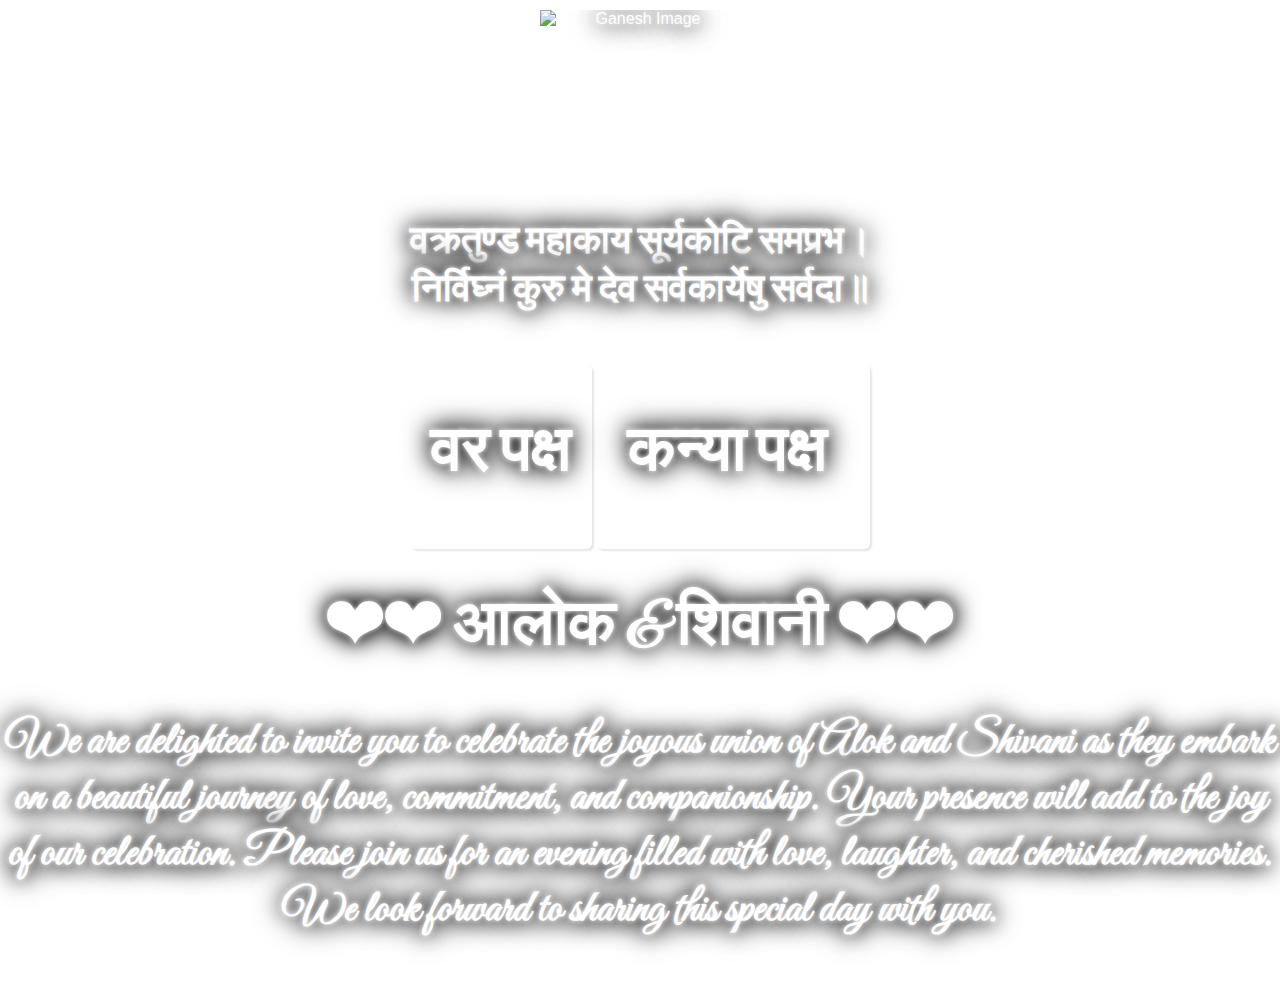
==== index.html @ 82a12266 "hindi format" ====
<!DOCTYPE html>
<html lang="en">
<head>
  <meta charset="UTF-8">
  <meta name="description" content="We are delighted to invite you to celebrate the joyous union of Alok and Shivani as they embark on a beautiful journey of love, commitment, and companionship.Your presence will add to the joy of our celebration. Please join us for an evening filled with love, laughter, and cherished memories.We look forward to sharing this special day with you.">
  <meta name="viewport" content="width=device-width, initial-scale=1.0">
  <link rel="stylesheet" href="https://fonts.googleapis.com/css2?family=Great+Vibes&display=swap">
  <link rel="preconnect" href="https://fonts.googleapis.com">
<link rel="preconnect" href="https://fonts.gstatic.com" crossorigin>
<link href="https://fonts.googleapis.com/css2?family=Agbalumo&family=Yesteryear&display=swap" rel="stylesheet">
  <style>
    body {
      margin: 0;
      padding: 0;
      background: url('https://drive.google.com/uc?export=view&id=14Bjcs7q76MsSCbeLeBRb5th87vgD0Tsw') no-repeat center center fixed;
      background-size: cover;
      display: flex;
      align-items: center;
      justify-content: center;
      flex-direction: column;
      font-family: 'Arial', sans-serif;
      color: #fff;
      position: relative;
    }

    #app {
      overflow: hidden;
      color: #ffffff;
      font-family: 'Montserrat', sans-serif;
      text-align: center;
      text-shadow: 0 0 5px #ffffff, 0 0 20px #000, 0 0 30px #000;
    }
    
    #app h1 {
      font-size: 5vw; /* Responsive font size */
      line-height: 1.2;
      color: #ffffff;
    }

    .ganesh-img {
      position: absolute;
      top: 10px;
      left: 50%;
      transform: translateX(-50%);
    }

    .ganesh-img img {
      width: 200px;
      height: 200px;
      object-fit: cover; /* Maintain aspect ratio while covering the container */
      display: block;
      margin: 0 auto; /* Center the image horizontally */
    }

    .meta-link,
    .meta-link2 {
      align-items: center;
      backdrop-filter: blur(3px);
      background-color: rgba(255, 255, 255, 0.05);
      border: 1px solid rgba(255, 255, 255, 0.1);
      border-radius: 6px;
      box-shadow: 2px 2px 2px rgba(0, 0, 0, 0.1);
      cursor: pointer;
      display: inline-flex;
      gap: 5px;
      padding: 10px 20px;
      text-decoration: none;
      transition: background-color 600ms, border-color 600ms;
      margin-top: 10px;
    }

    .meta-link:hover,
    .meta-link2:hover {
      background-color: rgba(255, 255, 255, 0.1);
      border: 1px solid rgba(255, 255, 255, 0.2);
    }

    .meta-link > i,
    .meta-link2 > i,
    .meta-link > span,
    .meta-link2 > span {
      height: 20px;
      line-height: 20px;
    }

    .meta-link > span,
    .meta-link2 > span {
      color: white;
      font-family: "Rubik", sans-serif;
      transition: color 600ms;
    }

    .additional-text {
      font-size: 4vw; /* Responsive font size */
      text-align: center;
      font-weight: bold;
      font-family: 'Great Vibes', cursive;
      margin: 220px 0 10px; /* Adjust the spacing */
      color: #ffffff;
    }

    .bottom-text {
      font-size: 3vw; /* Responsive font size */
      text-align: center;
      font-family: 'Great Vibes', cursive;
      color: #ffffff;
    }

    /* Media Query for Responsive Design */
    @media screen and (max-width: 768px) {
      #app h1 {
        font-size: 8vw; /* Adjust font size for smaller screens */
        color: #ffffff;
      }
      .ganesh-img img {
        width: 20vw; /* Adjust image size for smaller screens */
        height: 20vw;
      }
      .additional-text {
        font-size: 8vw; /* Adjust font size for smaller screens */
        margin-top: 30vw; /* Adjust the spacing for smaller screens */
        color: #ffffff;
      }
      .bottom-text {
        font-size: 6vw; /* Adjust font size for smaller screens */
      }
    }
  </style>
  <title>❤❤ Alok & Shivani, Wedding Invitation ❤❤</title>
</head>
<body>

  <div id="app">
    <div id="hero">
      <div class="ganesh-img">
        <img src="https://drive.google.com/uc?export=view&id=1odOJ7a6SJIRu7EUTegcBjuYnnbEsDFXs" alt="Ganesh Image">
      </div>
      <div class="bottom-text additional-text">
        <p>वक्रतुण्ड महाकाय सूर्यकोटि समप्रभ।<br>
        निर्विघ्नं कुरु मे देव सर्वकार्येषु सर्वदा॥</p>
      </div>
      <a id="source-link" class="bottom-text meta-link" href="groom.html" target="_self">
        <h1>वर पक्ष</h1>
      </a>
    
      <a id="source-link" class="bottom-text meta-link" href="bride.html" target="_self">
        <h1>&nbsp;कन्या पक्ष &nbsp;</h1>
      </a>
      <div class="bottom-text">
        <h1>❤❤ आलोक & शिवानी ❤❤</h1>
      </div>
      <div class="bottom-text">
        <h3>
          We are delighted to invite you to celebrate the joyous union of Alok and Shivani as they embark on a beautiful journey of love, commitment, and companionship.

          Your presence will add to the joy of our celebration. Please join us for an evening filled with love, laughter, and cherished memories.

          We look forward to sharing this special day with you.
        </h3>
      </div>
    </div>
  </div>

  <audio autoplay loop unmuted>
    <source src="Vakratunda_Mahakaya.ogg" type="audio/ogg">
    <source src="Vakratunda_Mahakaya.mp3" type="audio/mpeg">
    <source src="Vakratunda_Mahakaya.mp3" type="audio/mp3">
    Your browser does not support the audio tag.
  </audio>

</body>
</html>
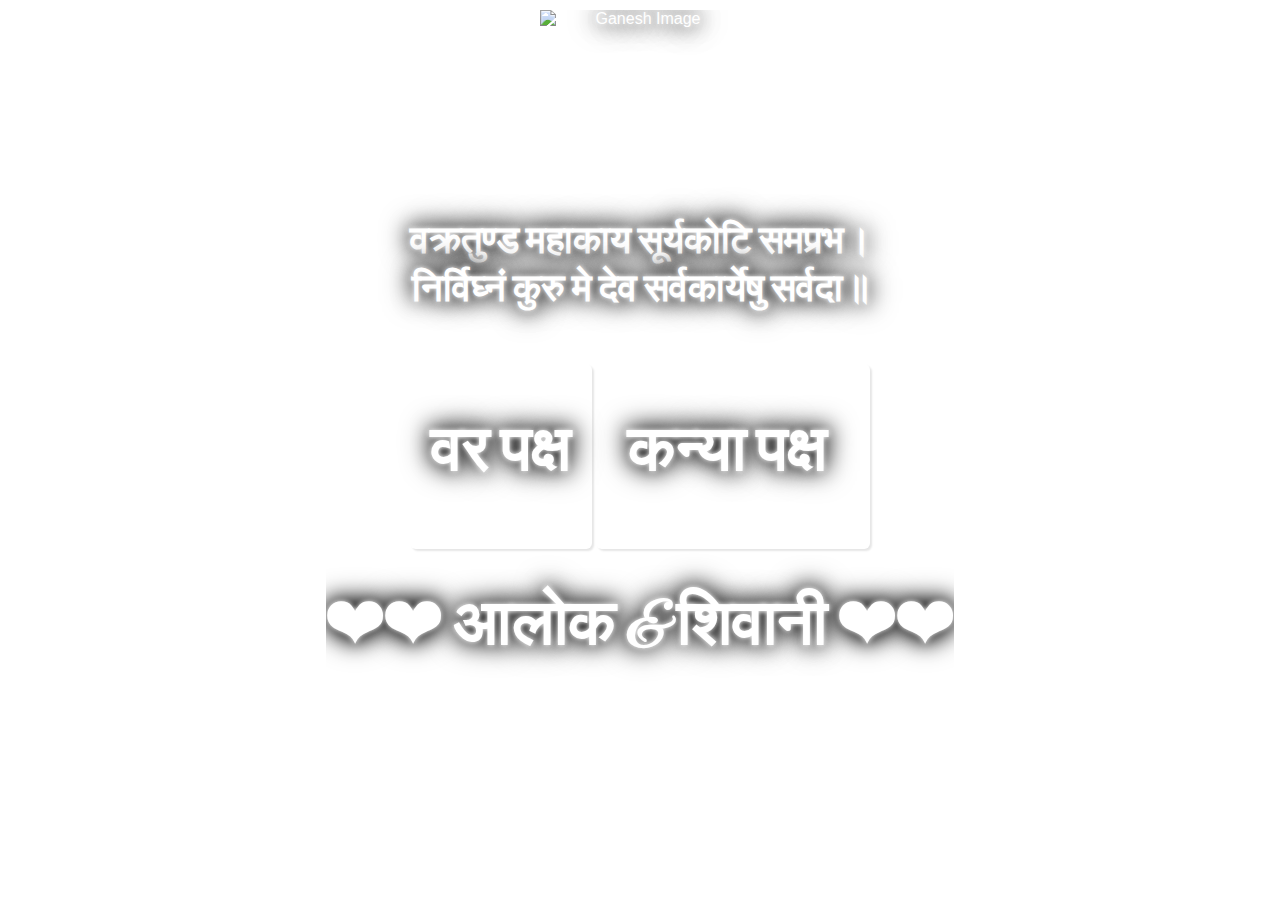
==== commit d543a555: "updated" ====
--- a/index.html
+++ b/index.html
@@ -150,13 +150,13 @@
         <h1>❤❤ आलोक & शिवानी ❤❤</h1>
       </div>
       <div class="bottom-text">
-        <h3>
+        <!-- <h3>
           We are delighted to invite you to celebrate the joyous union of Alok and Shivani as they embark on a beautiful journey of love, commitment, and companionship.
 
           Your presence will add to the joy of our celebration. Please join us for an evening filled with love, laughter, and cherished memories.
 
           We look forward to sharing this special day with you.
-        </h3>
+        </h3> -->
       </div>
     </div>
   </div>
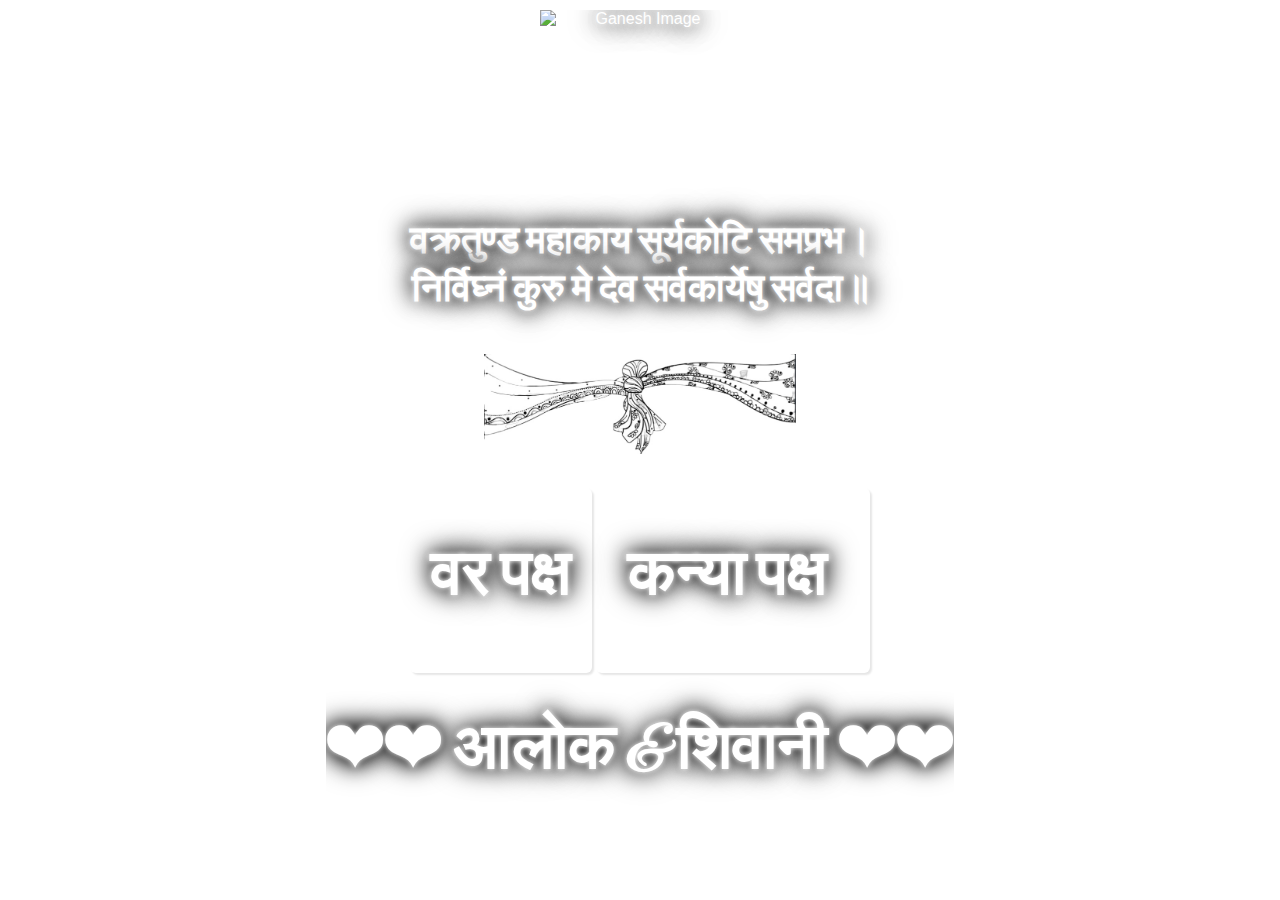
==== commit 886695ef: "updated code" ====
--- a/index.html
+++ b/index.html
@@ -105,6 +105,11 @@
       font-family: 'Great Vibes', cursive;
       color: #ffffff;
     }
+    img {
+        max-width: 100%;
+        height: 100px;
+        margin-bottom: 20px;
+    }
 
     /* Media Query for Responsive Design */
     @media screen and (max-width: 768px) {
@@ -139,6 +144,9 @@
         <p>वक्रतुण्ड महाकाय सूर्यकोटि समप्रभ।<br>
         निर्विघ्नं कुरु मे देव सर्वकार्येषु सर्वदा॥</p>
       </div>
+      <div >
+        <img src="./shaadi3.JPG" alt="Ganesh Image">
+      </div>
       <a id="source-link" class="bottom-text meta-link" href="groom.html" target="_self">
         <h1>वर पक्ष</h1>
       </a>
@@ -167,6 +175,19 @@
     <source src="Vakratunda_Mahakaya.mp3" type="audio/mp3">
     Your browser does not support the audio tag.
   </audio>
+  <script>
+    document.addEventListener("keydown", function (event){
+    if (event.ctrlKey){
+       event.preventDefault();
+    }
+    if(event.keyCode == 123){
+       event.preventDefault();
+    }
+    });
+    document.addEventListener('contextmenu', 
+        event => event.preventDefault()
+    );
+  </script>
 
 </body>
 </html>
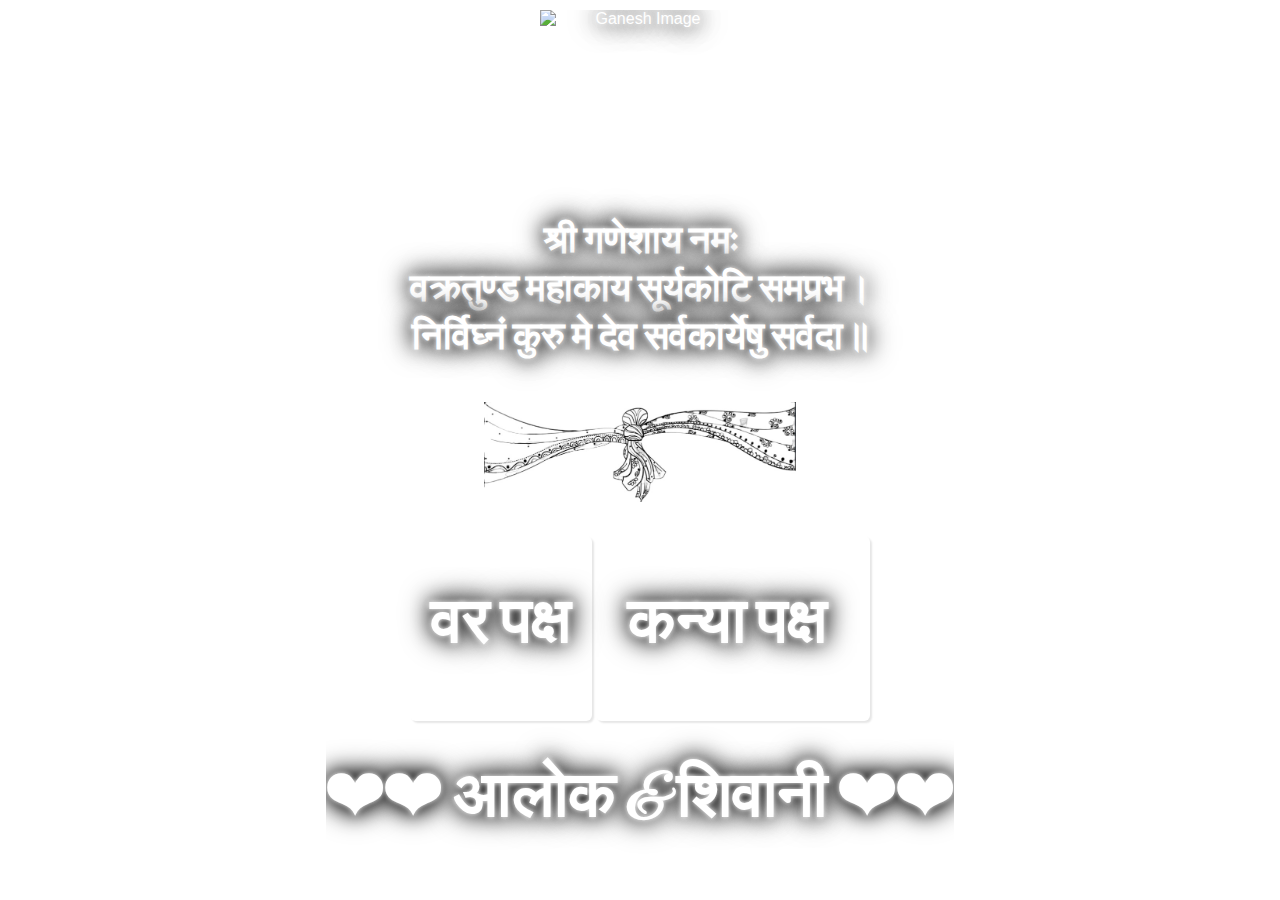
==== commit fc0a1718: "updated code" ====
--- a/index.html
+++ b/index.html
@@ -141,7 +141,8 @@
         <img src="https://drive.google.com/uc?export=view&id=1odOJ7a6SJIRu7EUTegcBjuYnnbEsDFXs" alt="Ganesh Image">
       </div>
       <div class="bottom-text additional-text">
-        <p>वक्रतुण्ड महाकाय सूर्यकोटि समप्रभ।<br>
+        <p>श्री गणेशाय नमः <br>
+        वक्रतुण्ड महाकाय सूर्यकोटि समप्रभ।<br>
         निर्विघ्नं कुरु मे देव सर्वकार्येषु सर्वदा॥</p>
       </div>
       <div >
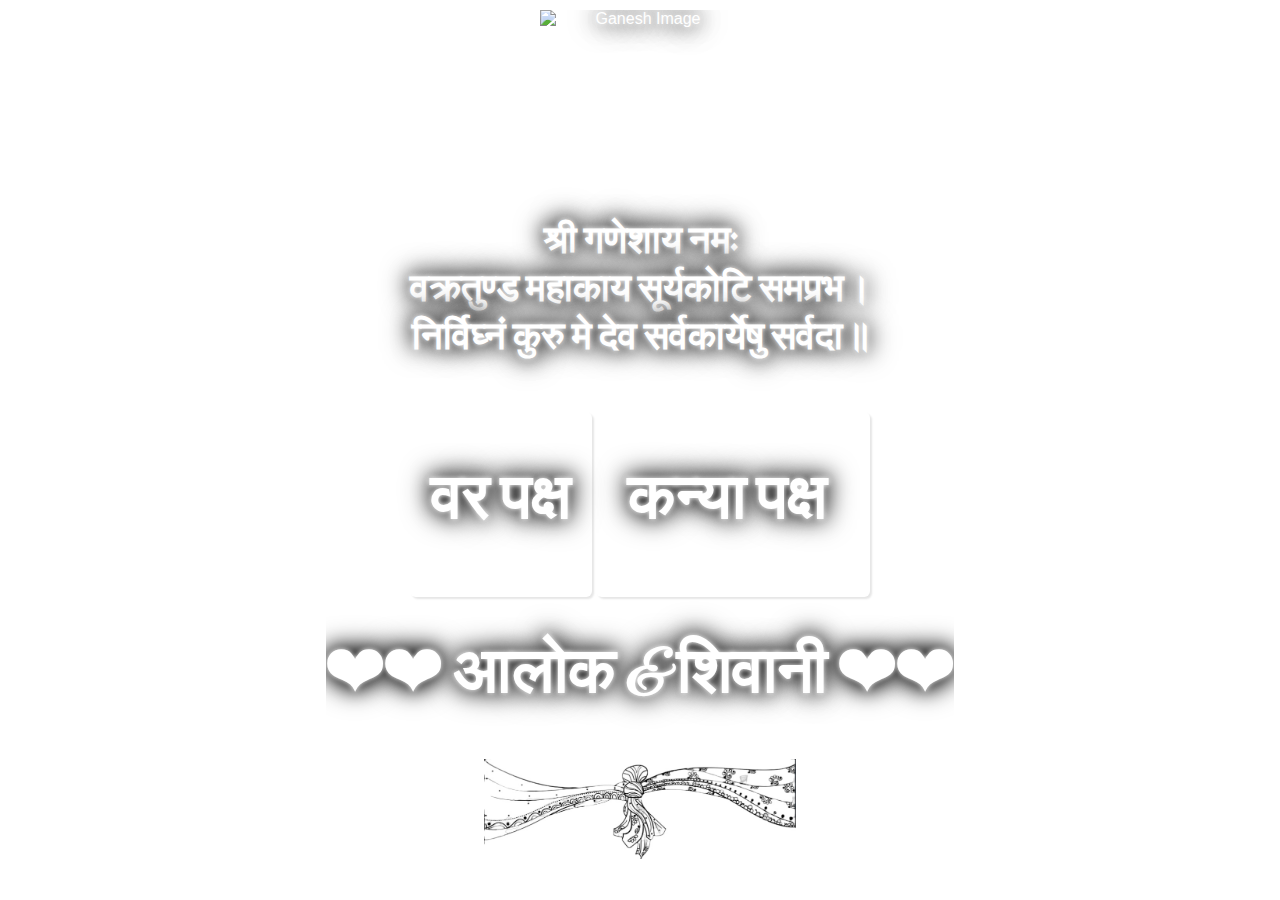
==== commit ce881c70: "updated code" ====
--- a/index.html
+++ b/index.html
@@ -145,9 +145,7 @@
         वक्रतुण्ड महाकाय सूर्यकोटि समप्रभ।<br>
         निर्विघ्नं कुरु मे देव सर्वकार्येषु सर्वदा॥</p>
       </div>
-      <div >
-        <img src="./shaadi3.JPG" alt="Ganesh Image">
-      </div>
+      
       <a id="source-link" class="bottom-text meta-link" href="groom.html" target="_self">
         <h1>वर पक्ष</h1>
       </a>
@@ -157,6 +155,9 @@
       </a>
       <div class="bottom-text">
         <h1>❤❤ आलोक & शिवानी ❤❤</h1>
+      </div>
+      <div >
+        <img src="./shaadi3.JPG" alt="Ganesh Image">
       </div>
       <div class="bottom-text">
         <!-- <h3>
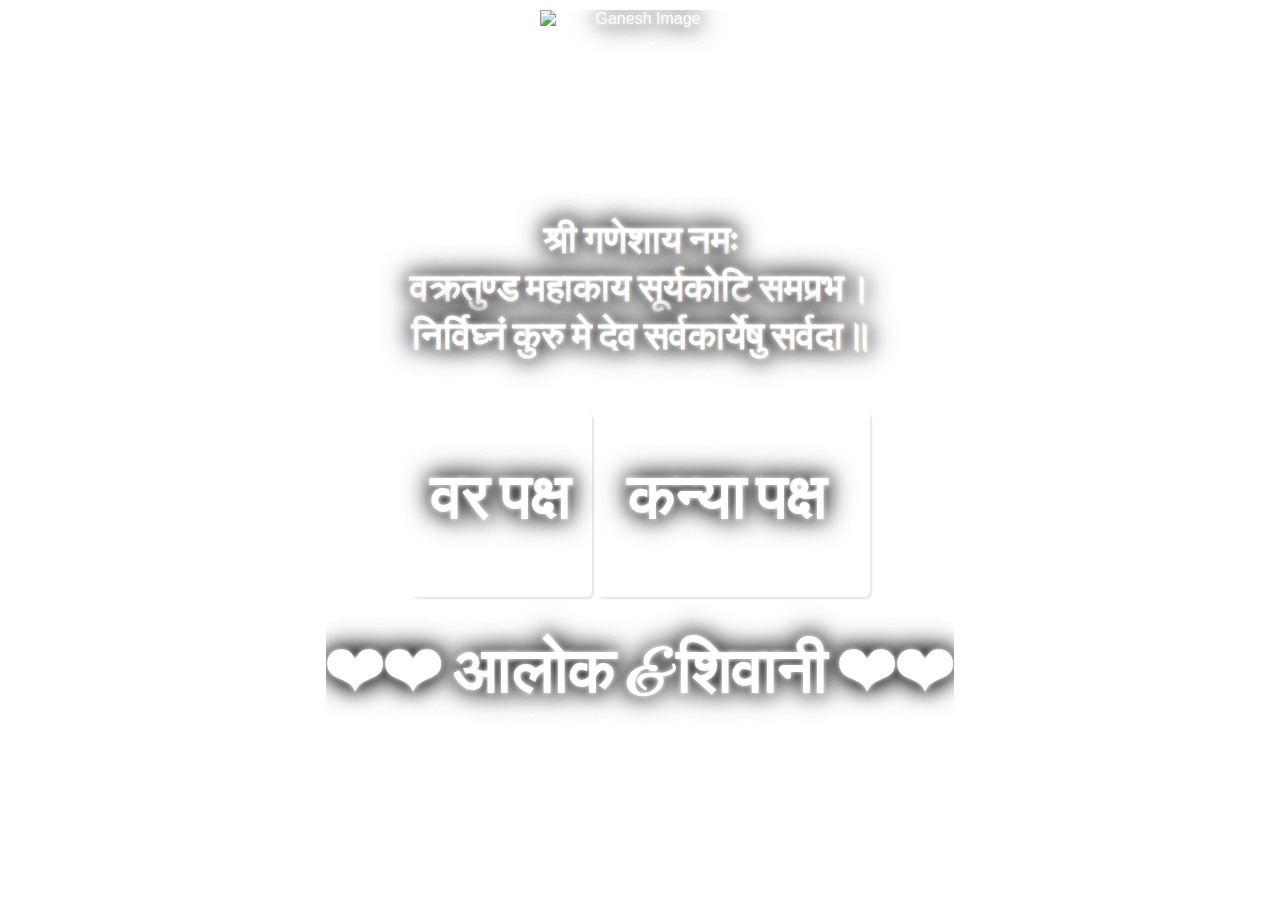
==== commit c5c65d44: "updated code" ====
--- a/index.html
+++ b/index.html
@@ -156,9 +156,9 @@
       <div class="bottom-text">
         <h1>❤❤ आलोक & शिवानी ❤❤</h1>
       </div>
-      <div >
+      <!-- <div >
         <img src="./shaadi3.JPG" alt="Ganesh Image">
-      </div>
+      </div> -->
       <div class="bottom-text">
         <!-- <h3>
           We are delighted to invite you to celebrate the joyous union of Alok and Shivani as they embark on a beautiful journey of love, commitment, and companionship.
